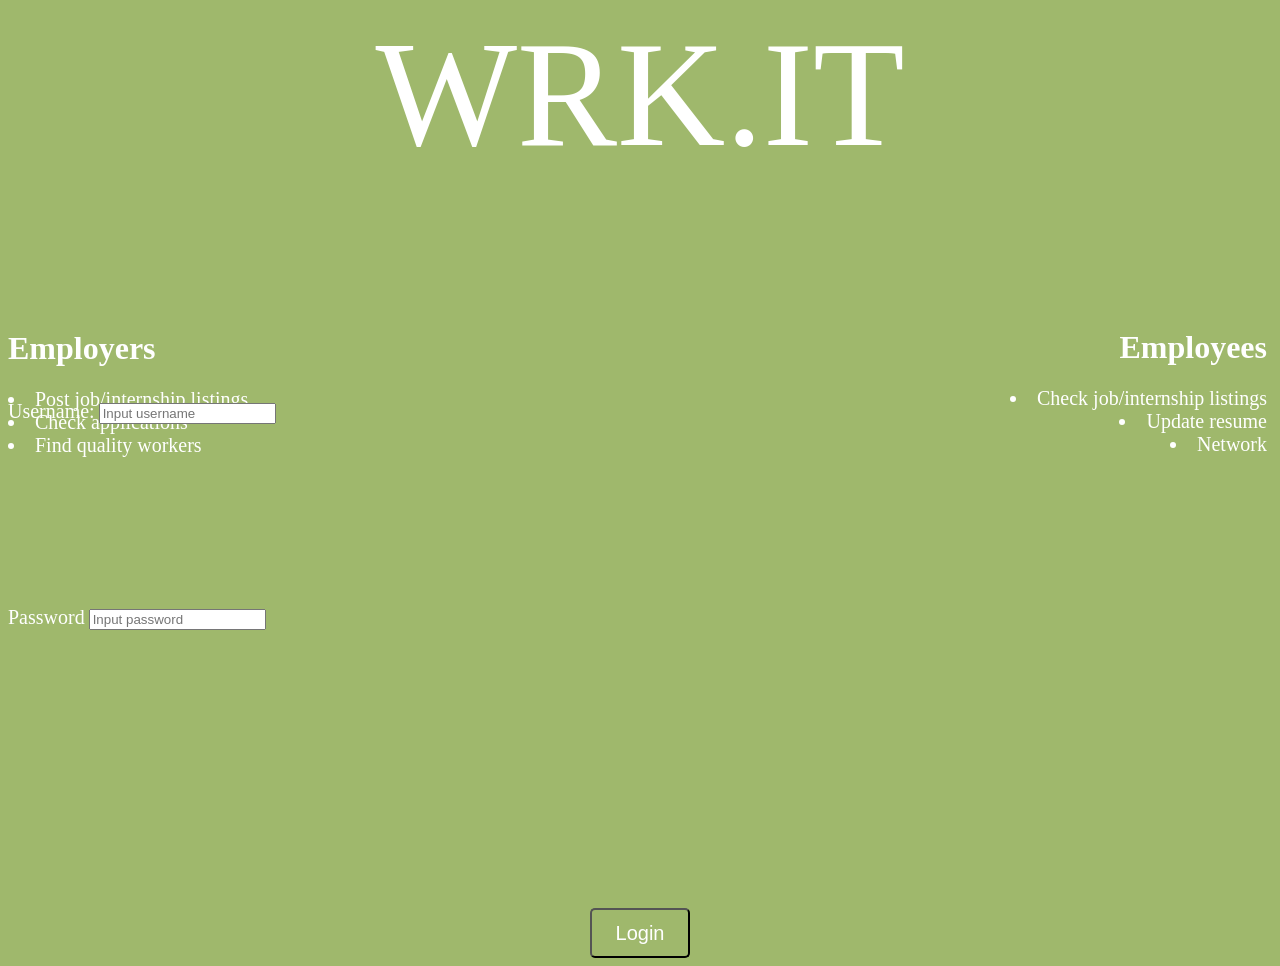
==== home.html @ 7189d963 "started home page" ====
<body style="background-color: #9FB86C;">
    <p style="text-align: center;font-size: 150;color: #FFFFFF;">WRK.IT</p>

    <h1 style="color: #FFFFFF;">Employers</h1>
    <u1 style="color: #FFFFFF;font-size: 20;">
        <li>Post job/internship listings</li>
        <li>Check applications</li>
        <li>Find quality workers</li>
    </u1>
    <div style="text-align: right;position: absolute;right: 5px;position: relative;bottom: 150px;">
    <h1 style="color: #FFFFFF;">Employees</h1>
    <u1 style="color: #FFFFFF;font-size: 20;">
        <li>Check job/internship listings</li>
        <li>Update resume</li>
        <li>Network</li>
    </u1>
    </div>

<div style="position: absolute;top: 400px;text-align: center;">
<label for="username" style="color: #FFFFFF;font-size: 20;text-align: center;">Username:</label>
<input type="text" id="username" name="username" placeholder="Input username">
</div>

<label for="password" style="color: #FFFFFF;font-size: 20;">Password</label>
<input type="text" id="password" name="password" placeholder="Input password">

<button style="background-color:#9FB86C;color:#FFFFFF;border-radius: 5px;height: 50px;width: 100px;font-size: 20;margin-left:auto;margin-right:auto;display:block;margin-top:22%;margin-bottom:0%">Login</button>


</body>
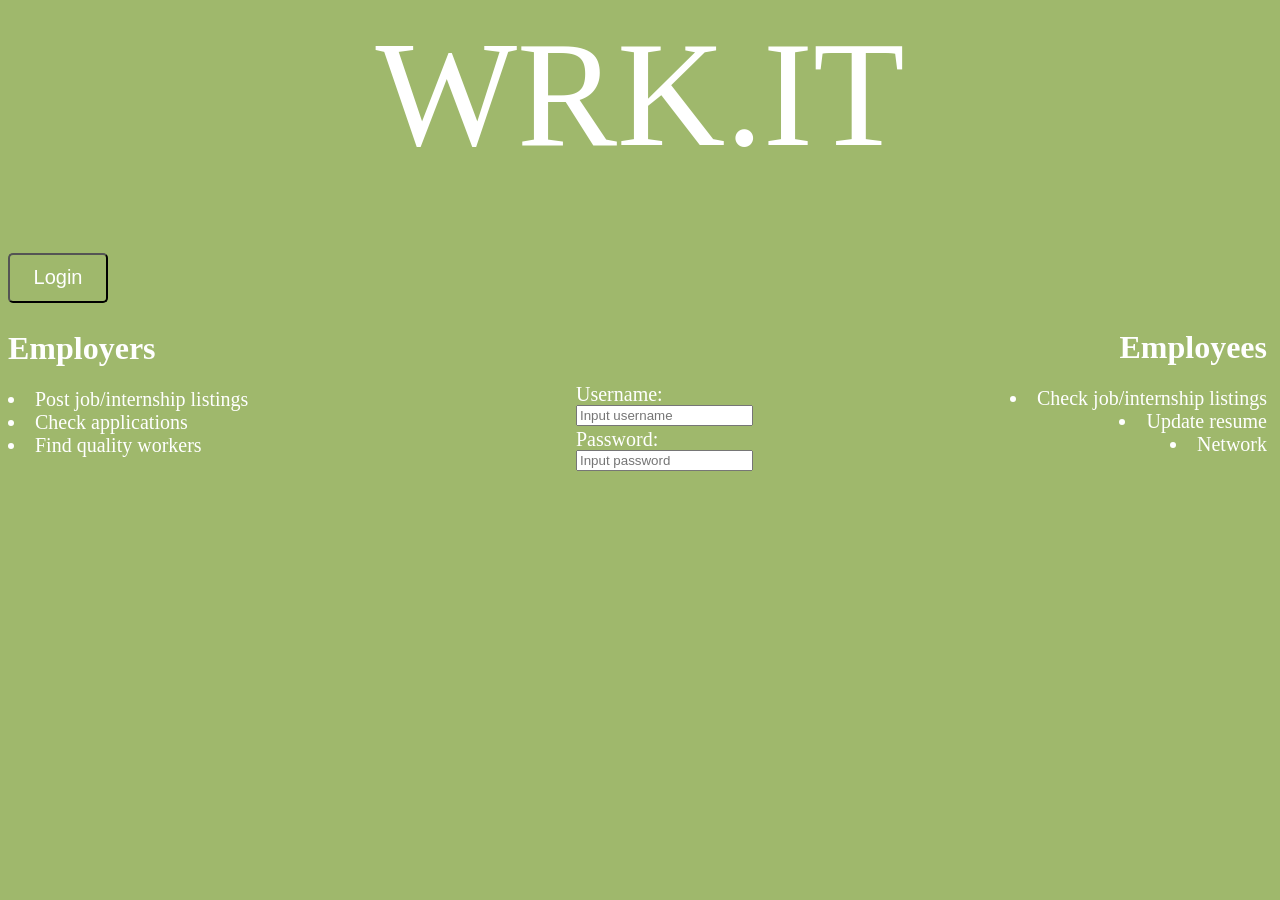
==== commit f98c33d8: "changing button linking" ====
--- a/home.html
+++ b/home.html
@@ -16,15 +16,15 @@
     </u1>
     </div>
 
-<div style="position: absolute;top: 400px;text-align: center;">
-<label for="username" style="color: #FFFFFF;font-size: 20;text-align: center;">Username:</label>
-<input type="text" id="username" name="username" placeholder="Input username">
-</div>
 
-<label for="password" style="color: #FFFFFF;font-size: 20;">Password</label>
-<input type="text" id="password" name="password" placeholder="Input password">
+<label for="username" style="color: #FFFFFF;font-size: 20;position: relative;left: 45%;top: 40%;position: absolute;top: 42.5%;">Username:</label>
+<input type="text" id="username" name="username" placeholder="Input username" style="position: relative;left: 45%;position: absolute;top: 45%;">
 
-<button style="background-color:#9FB86C;color:#FFFFFF;border-radius: 5px;height: 50px;width: 100px;font-size: 20;margin-left:auto;margin-right:auto;display:block;margin-top:22%;margin-bottom:0%">Login</button>
+
+<label for="password" style="color: #FFFFFF;font-size: 20;text-align: center;position: relative;left: 45%;position: absolute;top: 47.5%;">Password:</label>
+<input type="text" id="password" name="password" placeholder="Input password" style="position: relative;left: 45%;position: absolute;top: 50%;">
+
+<button style="position: relative;bottom: 40%;background-color:#9FB86C;color:#FFFFFF;border-radius: 5px;height: 50px;width: 100px;font-size: 20;" onclick="location.href='">Login</button>
 
 
 </body>
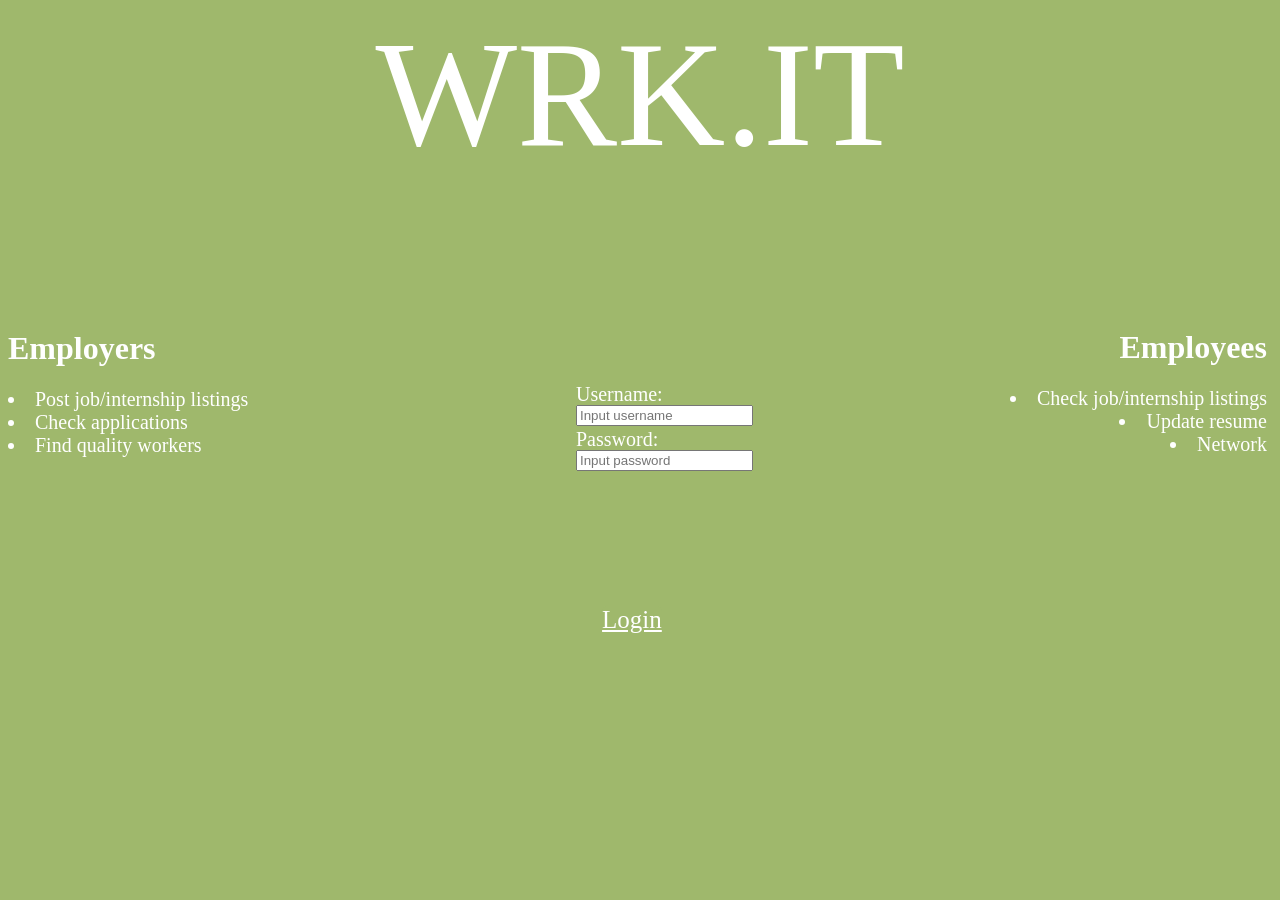
==== commit 8e41dabb: "button now goes to the profile page" ====
--- a/home.html
+++ b/home.html
@@ -24,7 +24,7 @@
 <label for="password" style="color: #FFFFFF;font-size: 20;text-align: center;position: relative;left: 45%;position: absolute;top: 47.5%;">Password:</label>
 <input type="text" id="password" name="password" placeholder="Input password" style="position: relative;left: 45%;position: absolute;top: 50%;">
 
-<button style="position: relative;bottom: 40%;background-color:#9FB86C;color:#FFFFFF;border-radius: 5px;height: 50px;width: 100px;font-size: 20;" onclick="location.href='">Login</button>
+<a style="position: relative;left: 47%;position: relative;background-color:#9FB86C;color:#FFFFFF;border-radius: 5px;height: 50px;width: 100px;font-size: 25;" href="Profile.html">Login</a>
 
 
 </body>
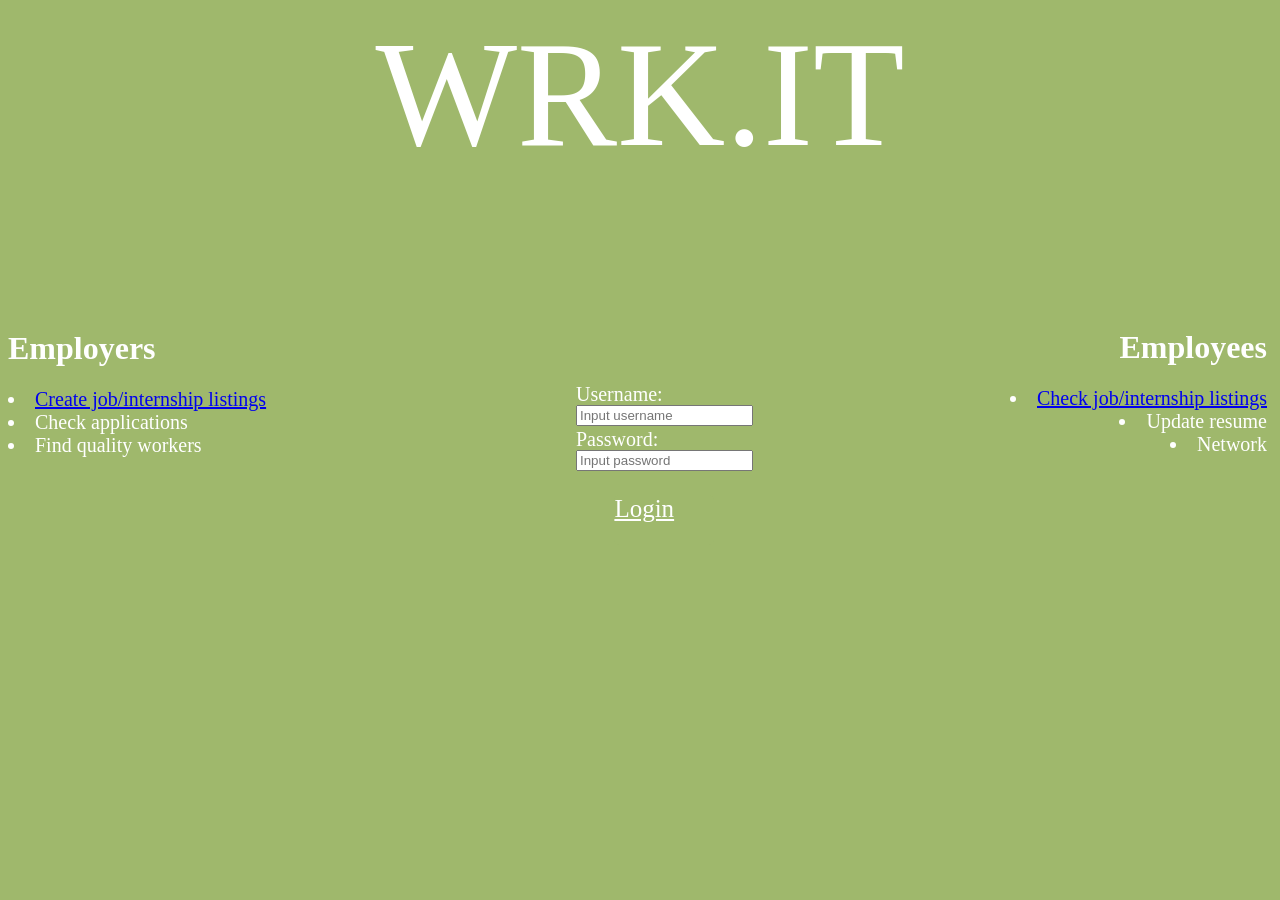
==== commit 1d865863: "linked listing and search pages" ====
--- a/home.html
+++ b/home.html
@@ -1,16 +1,18 @@
 <body style="background-color: #9FB86C;">
     <p style="text-align: center;font-size: 150;color: #FFFFFF;">WRK.IT</p>
 
+    <a style="position: relative;left: 48%;position: absolute;top: 55%;background-color:#9FB86C;color:#FFFFFF;border-radius: 5px;height: 50px;width: 100px;font-size: 25;" href="Profile.html">Login</a>
+
     <h1 style="color: #FFFFFF;">Employers</h1>
     <u1 style="color: #FFFFFF;font-size: 20;">
-        <li>Post job/internship listings</li>
+        <li><a href="listing.html"> Create job/internship listings</a></li>
         <li>Check applications</li>
         <li>Find quality workers</li>
     </u1>
     <div style="text-align: right;position: absolute;right: 5px;position: relative;bottom: 150px;">
     <h1 style="color: #FFFFFF;">Employees</h1>
     <u1 style="color: #FFFFFF;font-size: 20;">
-        <li>Check job/internship listings</li>
+        <li><a href="search.html">Check job/internship listings</a></li>
         <li>Update resume</li>
         <li>Network</li>
     </u1>
@@ -24,7 +26,6 @@
 <label for="password" style="color: #FFFFFF;font-size: 20;text-align: center;position: relative;left: 45%;position: absolute;top: 47.5%;">Password:</label>
 <input type="text" id="password" name="password" placeholder="Input password" style="position: relative;left: 45%;position: absolute;top: 50%;">
 
-<a style="position: relative;left: 47%;position: relative;background-color:#9FB86C;color:#FFFFFF;border-radius: 5px;height: 50px;width: 100px;font-size: 25;" href="Profile.html">Login</a>
 
 
 </body>
